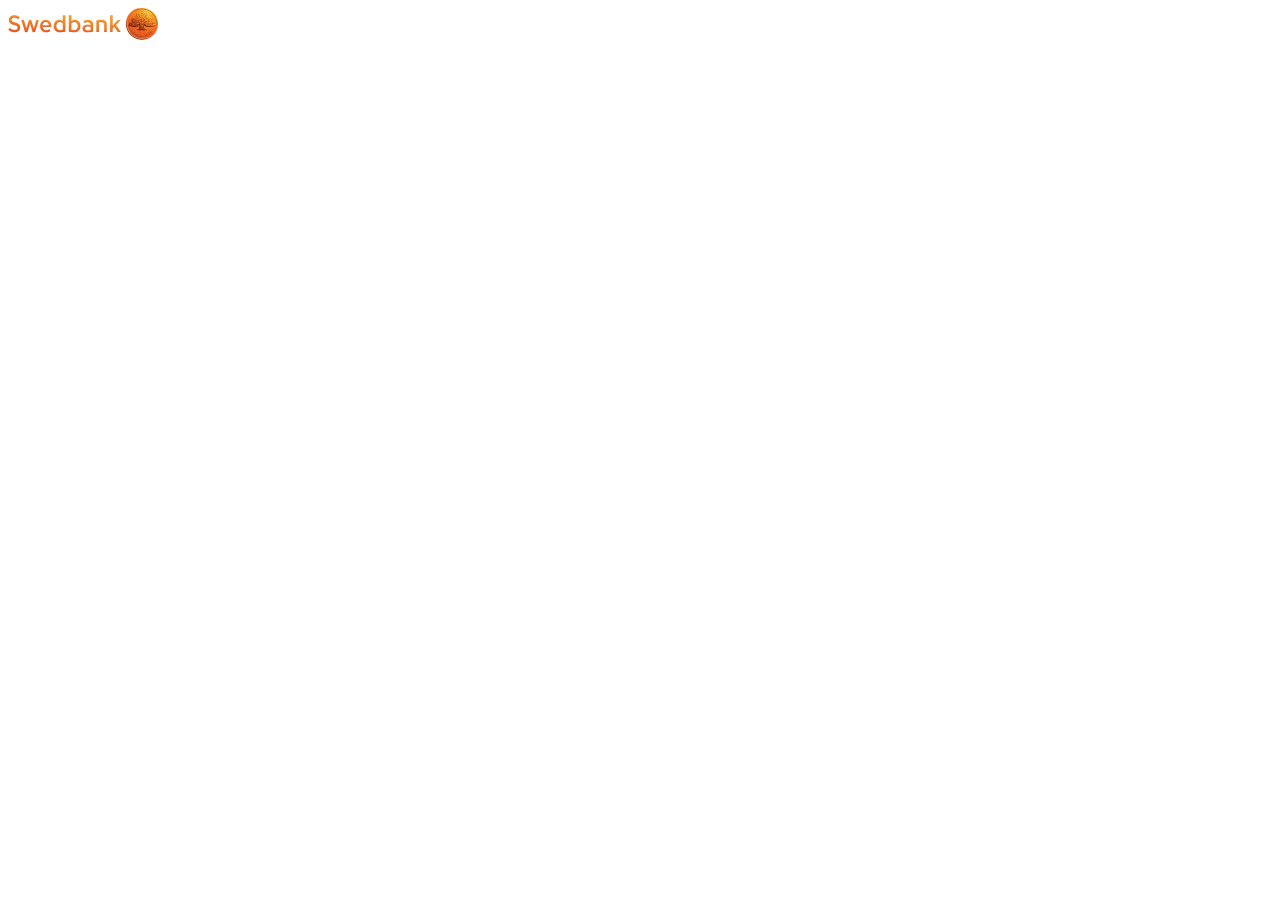
==== Applictaion.html @ 2b6616bb "project" ====
<!DOCTYPE html>
<html lang="en">
<head>
    <meta charset="UTF-8">
    <meta http-equiv="X-UA-Compatible" content="IE=edge">
    <meta name="viewport" content="width=device-width, initial-scale=1.0">
    <title>Document</title>
</head>
<body>
    <a href="index.html"><img src="image/swedbank2.png" alt=""></a>

</body>
</html>
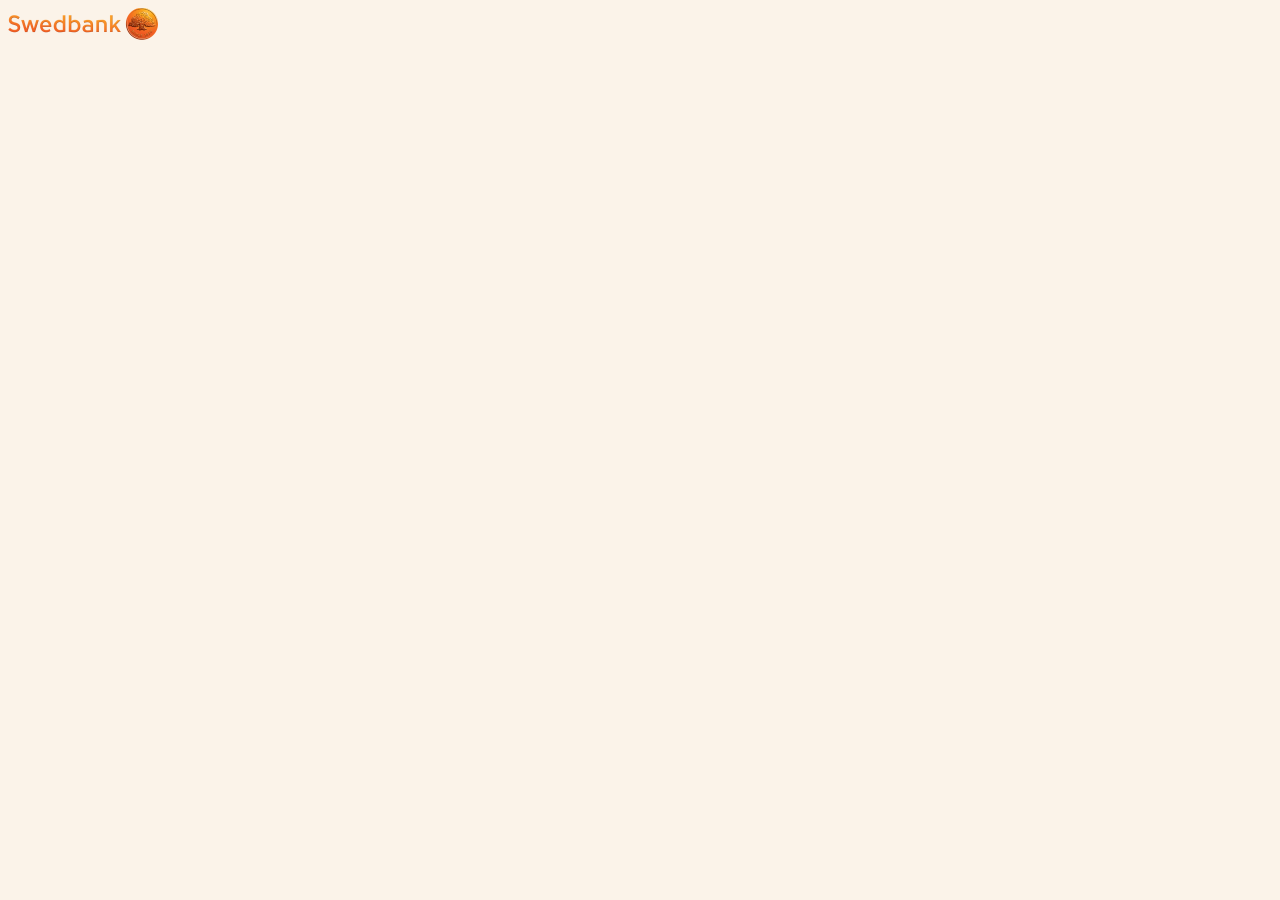
==== commit 9e193000: "up" ====
--- a/Applictaion.html
+++ b/Applictaion.html
@@ -4,6 +4,7 @@
     <meta charset="UTF-8">
     <meta http-equiv="X-UA-Compatible" content="IE=edge">
     <meta name="viewport" content="width=device-width, initial-scale=1.0">
+    <link rel="stylesheet" href="index.css">
     <title>Document</title>
 </head>
 <body>
--- a/index.css
+++ b/index.css
@@ -0,0 +1,140 @@
+body {
+    background-color: #fbf3e9;
+}
+
+.container_1{
+    background-color: white;
+    height: 7rem;
+}
+.leaf-mobile {
+    height: 3rem;
+    border: none;
+    width: 99vw;
+    
+}
+.login {
+    background-color: #fffffd;
+    margin: 20px 60px;
+    height:30vh;
+    width: 95vw;
+}
+.log {background-color: #f3fbfd;
+    height: 25vh;
+    width: 90vw;
+    margin: 40px 50px;
+}
+h2 { 
+    color: #ec5c1d;
+    font-weight: bold;
+    font-size:2rem;
+    margin: 5rem 2rem;
+}
+.text1 {
+    height: 7.6rem;
+    width: 95vw;
+    font-size: 1.6rem;
+    text-align: left;
+    margin-top: -4rem; 
+    }
+.texts {
+    background-color: white;
+    height: 32vh;
+    margin-top: 1.5rem;
+}
+.text2 {
+    height: 6rem;
+    width: 90vw;
+    font-size: 1.6rem;
+    text-align: left;
+    margin: 3rem 4rem; 
+}
+.application_btn {
+    display: flex;
+    justify-content: space-evenly;
+}
+.application_btn .txt1 { 
+    text-decoration: none;
+    color: #8bb1bd;
+    position: relative;
+    right: 3rem;
+    top: 1rem;
+    font-size: 2rem;
+}
+.data {
+    margin-left: 9rem;
+}
+.application_btn .txt2 {
+    text-decoration: none;
+    color: #8bb1bd;
+    position: relative;
+    right: 9rem;
+    top: 1rem;
+    font-size: 2rem; 
+}
+.application_btn .txt3 {
+    text-decoration: none;
+    color: #8bb1bd;
+    position: relative;
+    right: 6rem;
+    top: 1rem;
+    font-size: 2rem;
+}
+.application_btn button:hover {
+    background-color: #f9d10c;
+}
+.circle1{
+    background-color:#d1c6bc;
+    height:70px;
+    width:60px;
+    border-radius: 50%;
+    border: none;
+    color: white;
+    font-size: 1.6rem;
+}
+.circle2{
+    background-color:#d1c6bc;
+    height:70px;
+    width:60px;
+    border-radius: 50%;
+    border: none;
+    color: white;
+    font-size: 1.6rem;
+}
+.circle3{
+    background-color:#d1c6bc;
+    height:70px;
+    width:60px;
+    border-radius: 50%;
+    border: none;
+    color: white;
+    font-size: 1.6rem;
+}
+.hr1 {
+    background-color: #f3ca1a;
+    height: 0.7rem;
+    border: none;
+    margin-top: 0.4rem;
+    /* width: 98vw; */
+}
+.hr2 {
+    background-color: #f3ca1a;
+    height: 0.7rem;
+    border: none;
+    /* width: 98vw; */
+    margin-top:37rem;
+}
+.footer_display {
+    display: flex;
+    justify-content: space-evenly;
+    font-weight: bold;
+    font-size: 1.4rem;
+}
+h3 {
+    font-weight: bold;
+    color: #512b2b;
+
+}
+dt {
+    font-weight: normal;
+    color: #922b2b;
+}